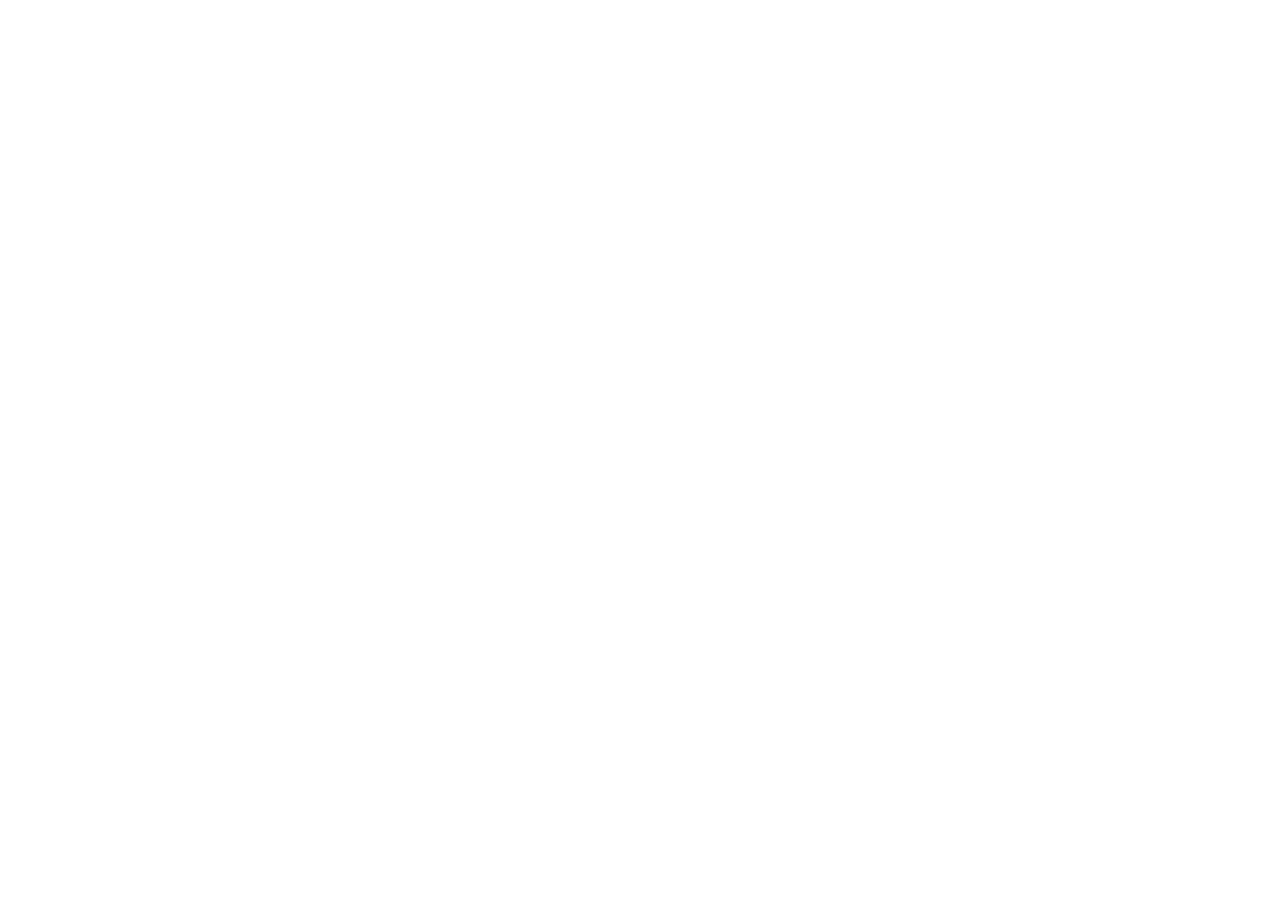
==== Sites/CarPay/Index.html @ 96b9003d "Cambiod iniciales" ====
<!DOCTYPE html>
<html lang="en">
<head>
    <meta charset="UTF-8">
    <meta name="viewport" content="width=device-width, initial-scale=1.0">
    <title>Document</title>
</head>
<body>
    
</body>
</html>
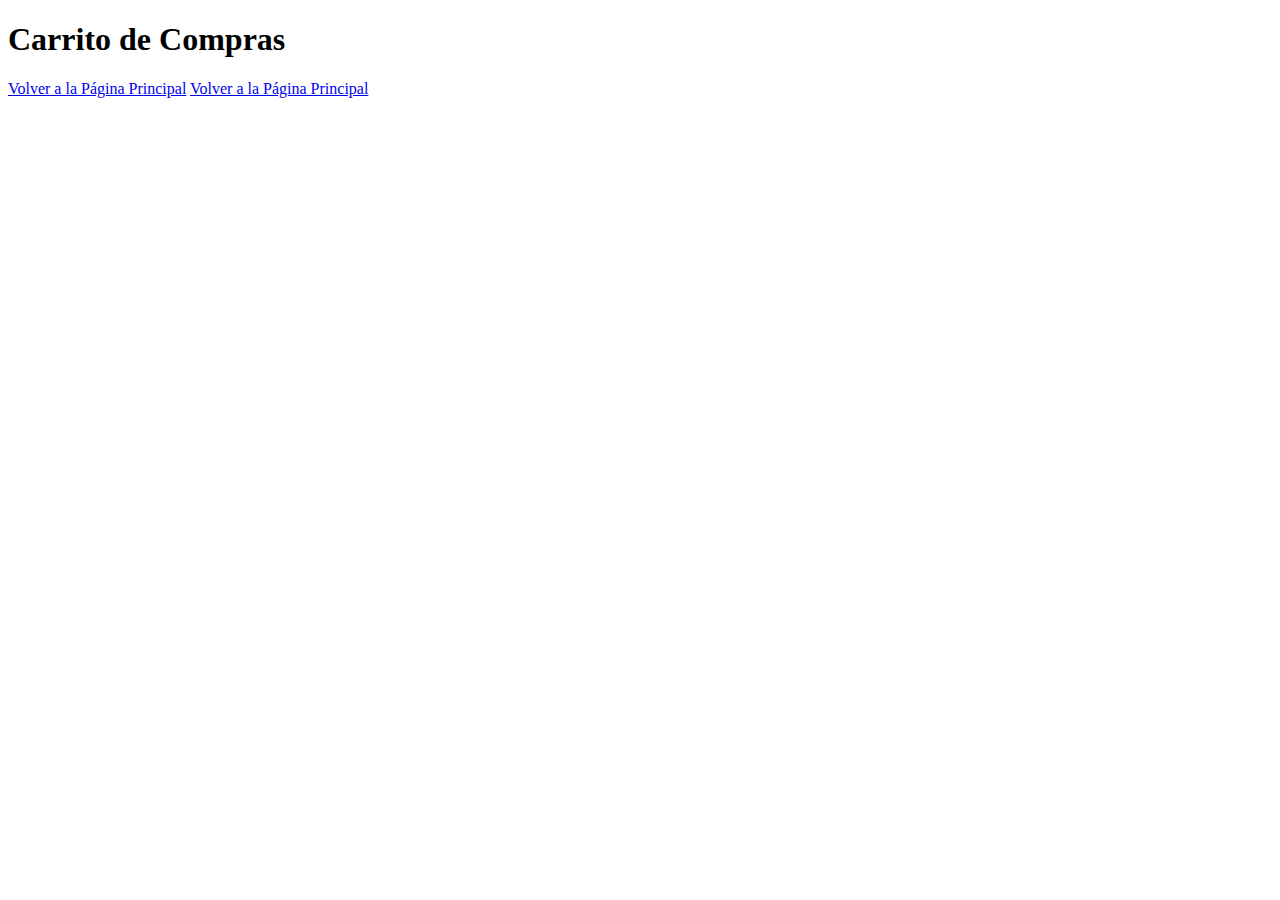
==== commit 63590f01: "carritodecompras" ====
--- a/Sites/CarPay/Index.html
+++ b/Sites/CarPay/Index.html
@@ -1,11 +1,12 @@
 <!DOCTYPE html>
-<html lang="en">
+<html>
 <head>
-    <meta charset="UTF-8">
-    <meta name="viewport" content="width=device-width, initial-scale=1.0">
-    <title>Document</title>
+    <title>Carrito de Compras</title>
 </head>
 <body>
-    
+    <h1>Carrito de Compras</h1>
+    <a href="index.php">Volver a la Página Principal</a>
+    </script>
+    <a href="../../index.html">Volver a la Página Principal</a>
 </body>
-</html>+</html>
